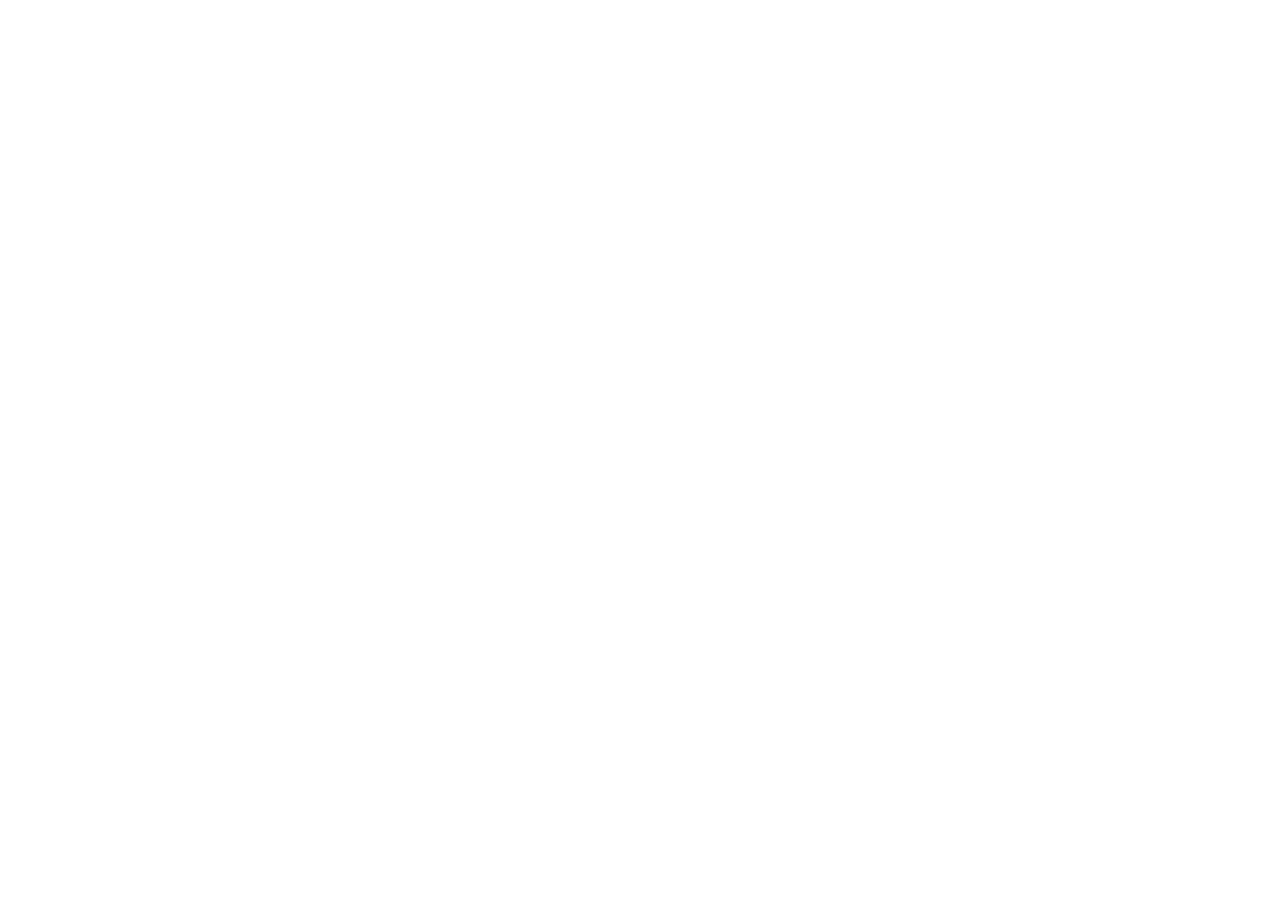
==== page1.html @ d2fad9b5 "Create page1.html" ====
<!DOCTYPE html>
<html>
<head>
    <meta charset='utf-8' />
    <title>Distant Boi</title>
    <meta name='viewport' content='initial-scale=1,maximum-scale=1,user-scalable=no' />
    <script src='https://api.tiles.mapbox.com/mapbox-gl-js/v0.48.0/mapbox-gl.js'></script>
    <link href='https://api.tiles.mapbox.com/mapbox-gl-js/v0.48.0/mapbox-gl.css' rel='stylesheet' />
    <style>
        body { margin:0; padding:0; }
        #map { position: absolute; top:0px; left:0px; bottom:0px; width:100%; }
    </style>
</head>

</div>
    
    <body>
    
    <div id='map'></div>
<script>
mapboxgl.accessToken = 'pk.eyJ1IjoiZWFzdGVybndpbmRzIiwiYSI6ImNqbHQ1bHpyODA0cWQza29naWN6aWx5dnUifQ.sowFJQvWdmcsz4U2dzfqAw';
var map = new mapboxgl.Map({
    container: 'map', // container id
    style: 'mapbox://styles/mapbox/light-v9', // stylesheet location
    center: [151.105105, -33.875002], // starting position [lng, lat]
    zoom: 17, // starting zoom
    pitch: 60, 
    bearing: -17.6
});
map.on('load', function() {
    // Insert the layer beneath any symbol layer.
    var layers = map.getStyle().layers;
    var labelLayerId;
    for (var i = 0; i < layers.length; i++) {
        if (layers[i].type === 'symbol' && layers[i].layout['text-field']) {
            labelLayerId = layers[i].id;
            break;
        }
    }
 map.addLayer({
        "id": "data",
        "type": "fill-extrusion",
        "source": {
            'type': 'geojson',
            'data': './Boi2.geojson'
        },
        'layout': {
            'visibility': 'visible'
            },
        'paint': {
                'fill-extrusion-color' : {
                    'property': 'colour',
                    'type': 'identity'
                },
                'fill-extrusion-height' : {
                    'type': 'identity',
                    'property': 'height'
                },
                'fill-extrusion-base' : {
                    'type': 'identity',
                    'property': 'base_height'
                },
                 'fill-extrusion-opacity': 1
            }
    });
    map.addLayer({
        'id': '3d-buildings',
        'source': 'composite',
        'source-layer': 'building',
        'filter': ['==', 'extrude', 'true'],
        'type': 'fill-extrusion',
        'minzoom': 15,
        'paint': {
            'fill-extrusion-color': '#aaa',
            // use an 'interpolate' expression to add a smooth transition effect to the
            // buildings as the user zooms in
            'fill-extrusion-height': [
                "interpolate", ["linear"], ["zoom"],
                15, 0,
                15.05, ["get", "height"]
            ],
            'fill-extrusion-base': [
                "interpolate", ["linear"], ["zoom"],
                15, 0,
                15.05, ["get", "min_height"]
            ],
            'fill-extrusion-opacity': .6
        }
    }, labelLayerId);
});
</script>

</body>
</html>
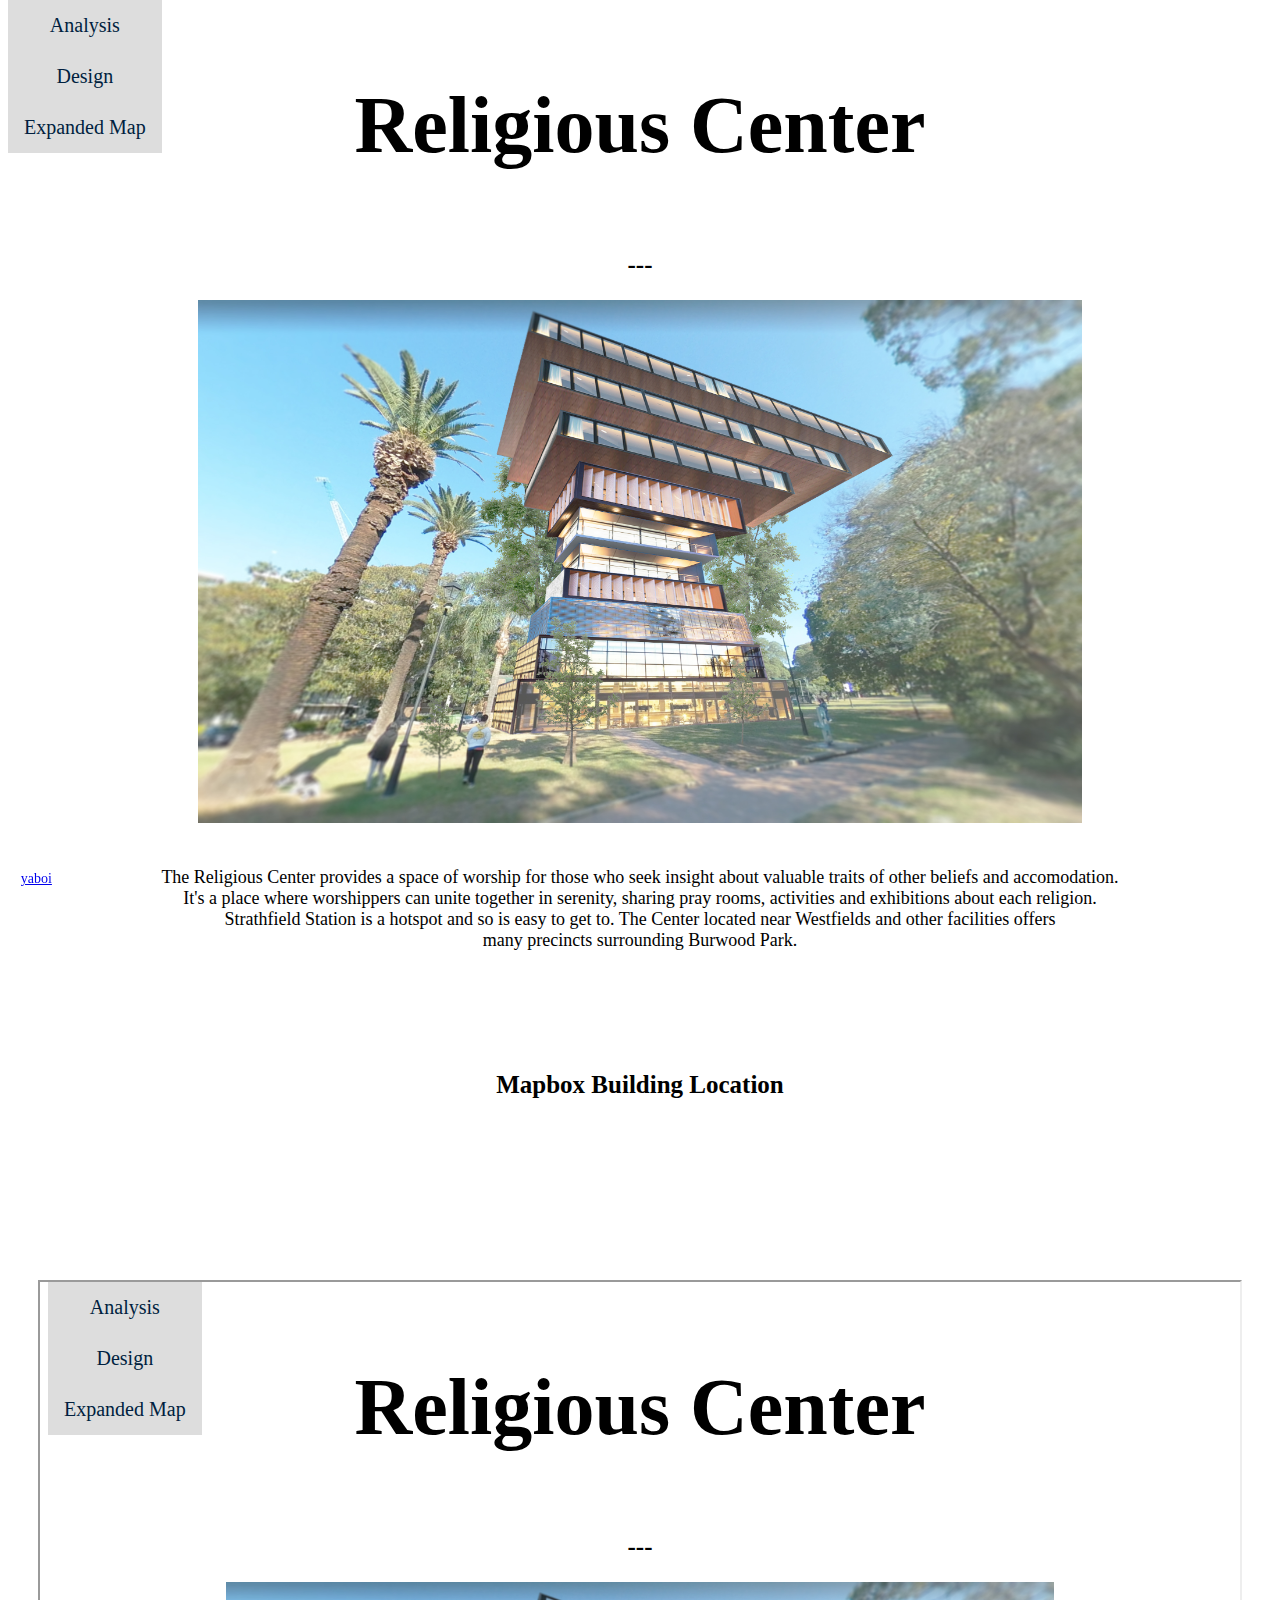
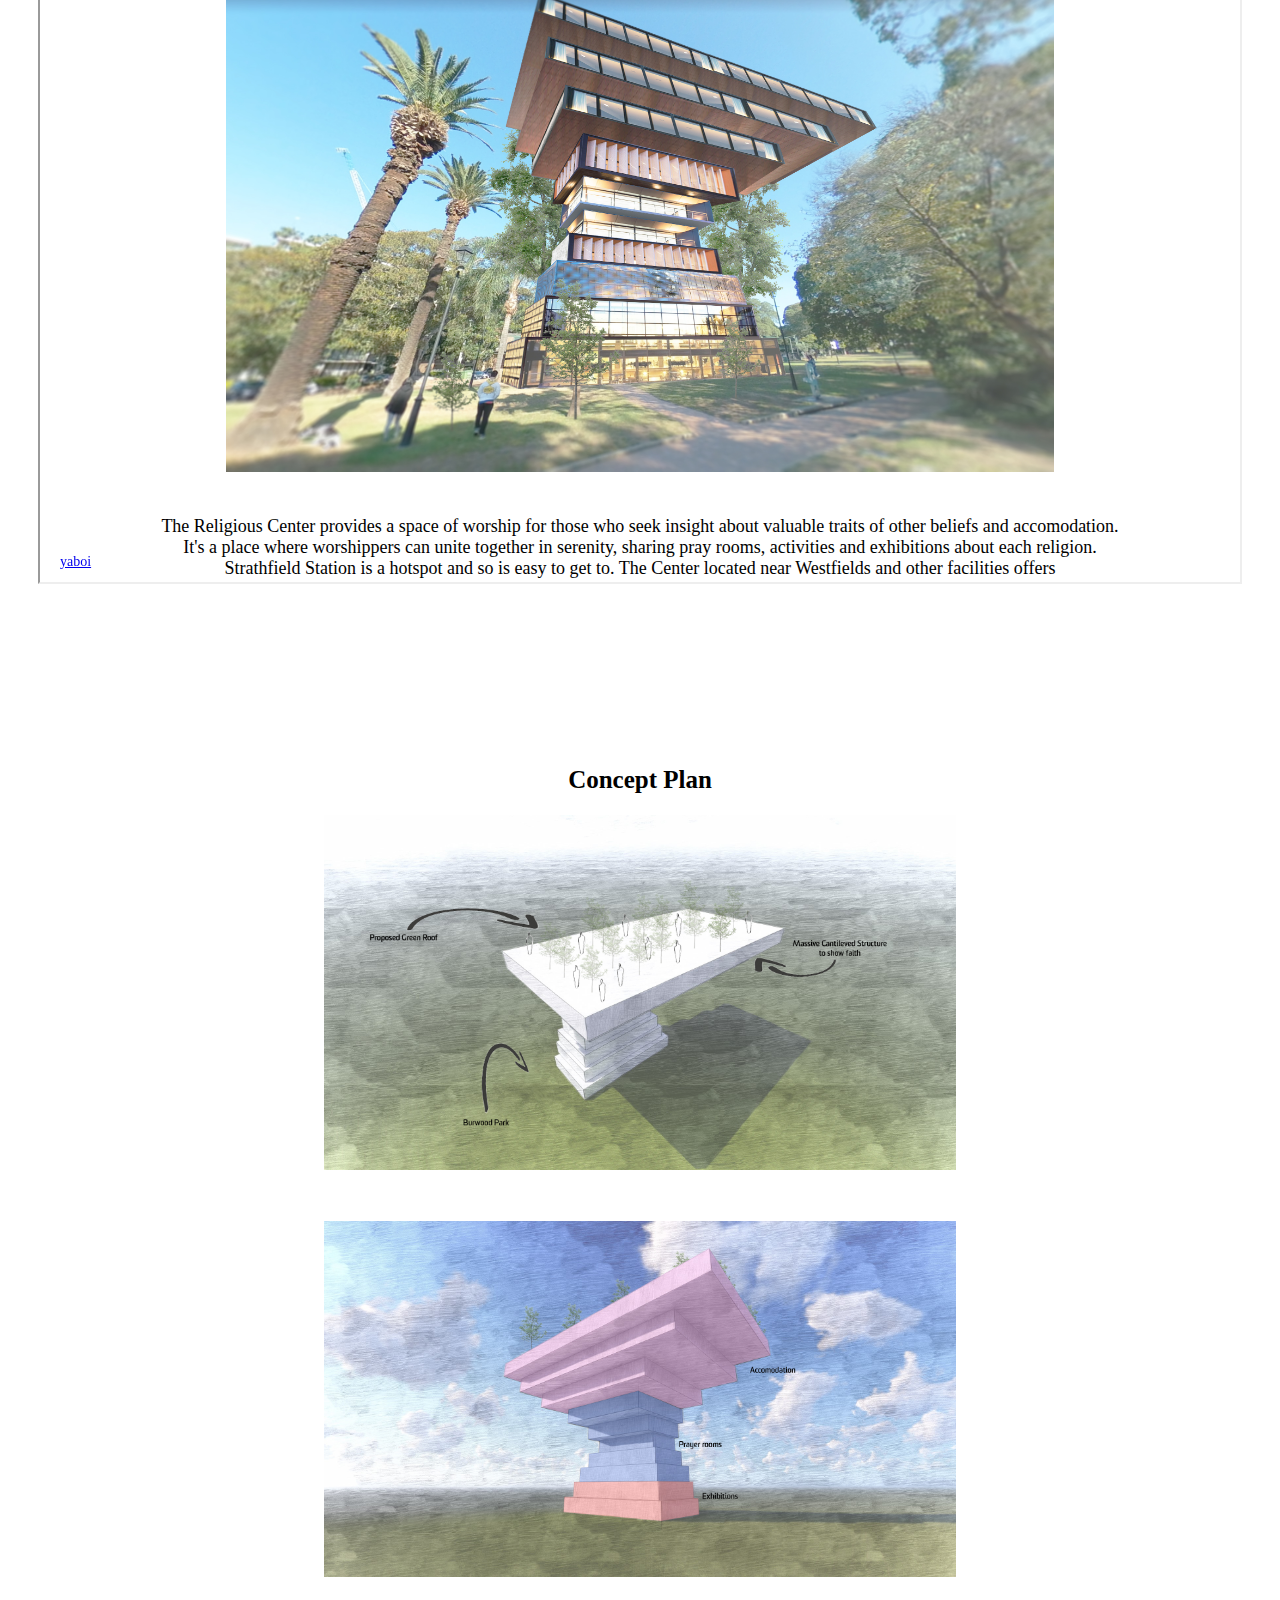
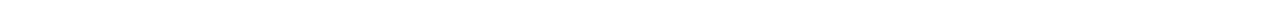
==== commit 9c8d527a: "Rename page3.html to page1.html" ====
--- a/page1.html
+++ b/page1.html
@@ -1,94 +1,63 @@
 <!DOCTYPE html>
 <html>
+
 <head>
-    <meta charset='utf-8' />
-    <title>Distant Boi</title>
-    <meta name='viewport' content='initial-scale=1,maximum-scale=1,user-scalable=no' />
-    <script src='https://api.tiles.mapbox.com/mapbox-gl-js/v0.48.0/mapbox-gl.js'></script>
-    <link href='https://api.tiles.mapbox.com/mapbox-gl-js/v0.48.0/mapbox-gl.css' rel='stylesheet' />
-    <style>
-        body { margin:0; padding:0; }
-        #map { position: absolute; top:0px; left:0px; bottom:0px; width:100%; }
-    </style>
+<link rel="stylesheet" type="text/css" href="style.css"/>
+<title>My first website</title>
 </head>
 
+<body>
+
+ <div class="topnav" id="myTopnav">
+ <a href="index.html">Analysis</a>
+  <a href="page1.html">Design</a>
+  <a href="page2.html">Expanded Map</a>
+
 </div>
-    
-    <body>
-    
-    <div id='map'></div>
-<script>
-mapboxgl.accessToken = 'pk.eyJ1IjoiZWFzdGVybndpbmRzIiwiYSI6ImNqbHQ1bHpyODA0cWQza29naWN6aWx5dnUifQ.sowFJQvWdmcsz4U2dzfqAw';
-var map = new mapboxgl.Map({
-    container: 'map', // container id
-    style: 'mapbox://styles/mapbox/light-v9', // stylesheet location
-    center: [151.105105, -33.875002], // starting position [lng, lat]
-    zoom: 17, // starting zoom
-    pitch: 60, 
-    bearing: -17.6
-});
-map.on('load', function() {
-    // Insert the layer beneath any symbol layer.
-    var layers = map.getStyle().layers;
-    var labelLayerId;
-    for (var i = 0; i < layers.length; i++) {
-        if (layers[i].type === 'symbol' && layers[i].layout['text-field']) {
-            labelLayerId = layers[i].id;
-            break;
-        }
-    }
- map.addLayer({
-        "id": "data",
-        "type": "fill-extrusion",
-        "source": {
-            'type': 'geojson',
-            'data': './Boi2.geojson'
-        },
-        'layout': {
-            'visibility': 'visible'
-            },
-        'paint': {
-                'fill-extrusion-color' : {
-                    'property': 'colour',
-                    'type': 'identity'
-                },
-                'fill-extrusion-height' : {
-                    'type': 'identity',
-                    'property': 'height'
-                },
-                'fill-extrusion-base' : {
-                    'type': 'identity',
-                    'property': 'base_height'
-                },
-                 'fill-extrusion-opacity': 1
-            }
-    });
-    map.addLayer({
-        'id': '3d-buildings',
-        'source': 'composite',
-        'source-layer': 'building',
-        'filter': ['==', 'extrude', 'true'],
-        'type': 'fill-extrusion',
-        'minzoom': 15,
-        'paint': {
-            'fill-extrusion-color': '#aaa',
-            // use an 'interpolate' expression to add a smooth transition effect to the
-            // buildings as the user zooms in
-            'fill-extrusion-height': [
-                "interpolate", ["linear"], ["zoom"],
-                15, 0,
-                15.05, ["get", "height"]
-            ],
-            'fill-extrusion-base': [
-                "interpolate", ["linear"], ["zoom"],
-                15, 0,
-                15.05, ["get", "min_height"]
-            ],
-            'fill-extrusion-opacity': .6
-        }
-    }, labelLayerId);
-});
-</script>
+
+
+ <h3>Religious Center</h3>
+ 
+ <h2>---</h2>
+<p>
+
+<img src="Bro.jpg" alt="image missing!" style="width:70%" /> <br><br>
+
+ <p>   
+The Religious Center provides a space of worship for those who seek insight about valuable traits of other beliefs and accomodation. <br>
+It's a place where worshippers can unite together in serenity, sharing pray rooms, activities and exhibitions about each religion.<br>
+Strathfield Station is a hotspot and so is easy to get to. The Center located near Westfields and other facilities offers<br>
+many precincts surrounding Burwood Park.
+
+ </p>
+<br><br><br>
+ 
+ <h2>Mapbox Building Location</h2> 
+ 
+ <br><br><br>
+   <h3>
+<iframe width="1200" height="900" align="middle" src="page1.html">
+  <p>Your browser does not support iframes.</p>
+</iframe>
+</h3>
+ 
+ <br><br><br>
+ 
+ <h2>Concept Plan</h2> 
+ 
+ 
+<img src="Sk1.jpg" alt="image missing!" style="width:50%" /> <br><br>
+ 
+  <p>   
+
+ 
+<img src="Sk2.jpg" alt="image missing!" style="width:50%" /> <br><br>
+
+ 
+<footer> 
+<a href="https://github.com/Coleron"> yaboi</a>
+</footer>
 
 </body>
+
 </html>
--- a/style.css
+++ b/style.css
@@ -0,0 +1,60 @@
+body {
+	background: url(https://52ways.com/wp-content/uploads/2018/01/MELBOURNE-52-WAYS-cities-grayscale-version.jpg) no-repeat center center fixed; 
+ 	-webkit-background-size: cover;
+  	-moz-background-size: cover;
+	-o-background-size: cover;
+ 	background-size: cover;
+	text-align:center;
+	font-family:Sommet;
+	font-size:24px;
+}
+
+h1 {
+	border-style: clear:both;
+	border-width: 10px;
+	border-color: #CD5C5C;
+	padding: 1%;
+	width: 40%;
+	height:10%;
+	margin:auto;
+}
+
+h2 {
+	font-size: 25px;
+}
+
+h3 {
+	font-size: 80px;
+}
+
+p {
+	font-size:18px;
+}
+
+footer {
+	position:fixed;
+	bottom:0;
+	font-size: 14px;
+	padding: 1%;
+}
+
+.topnav{
+	position:fixed;
+	top:0;
+	background-color: #DDDDDD;
+}
+
+.topnav a {
+	float:center;
+	display:block;
+	color:#001f3f;
+	text-align: center;
+	padding:14px 16px;
+	text-decoration: none;
+	font-size:20px;
+}
+
+.topnav a:hover {
+	background-color: #001f3f;
+	color: ;
+}
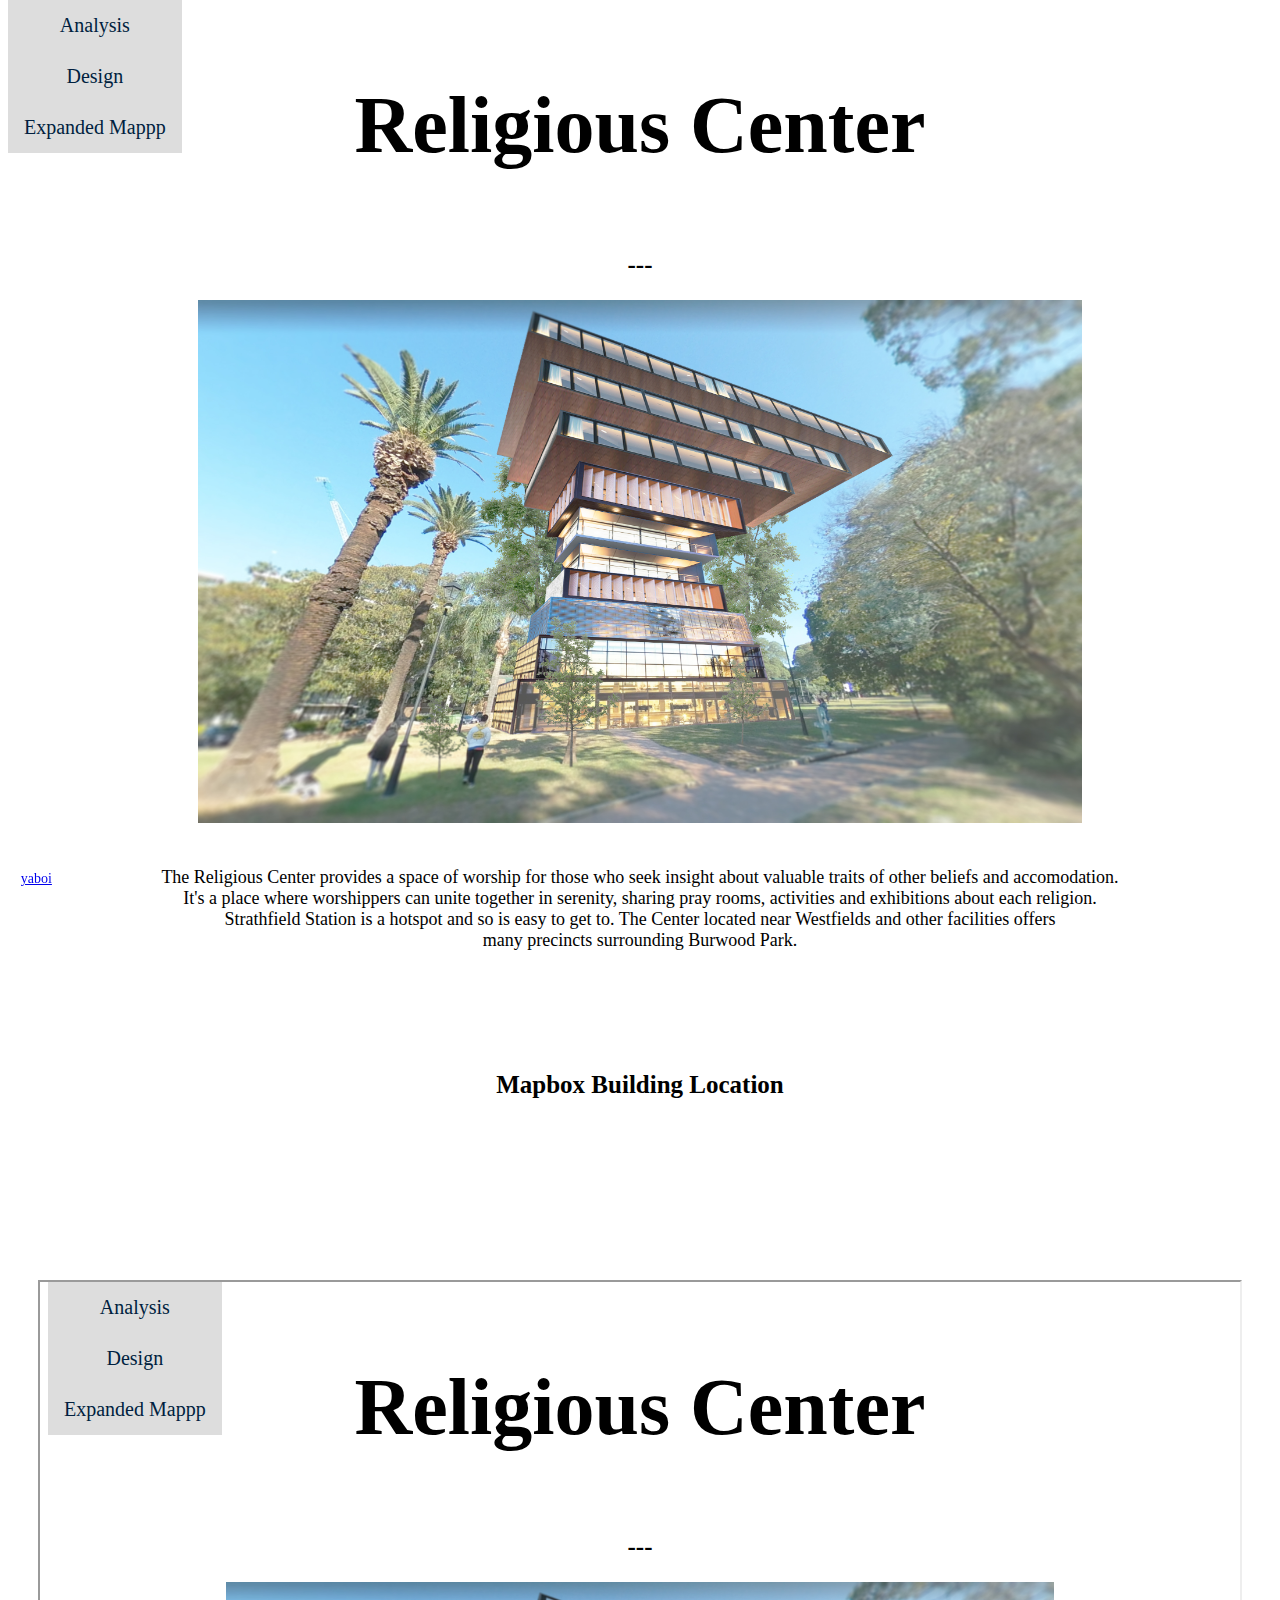
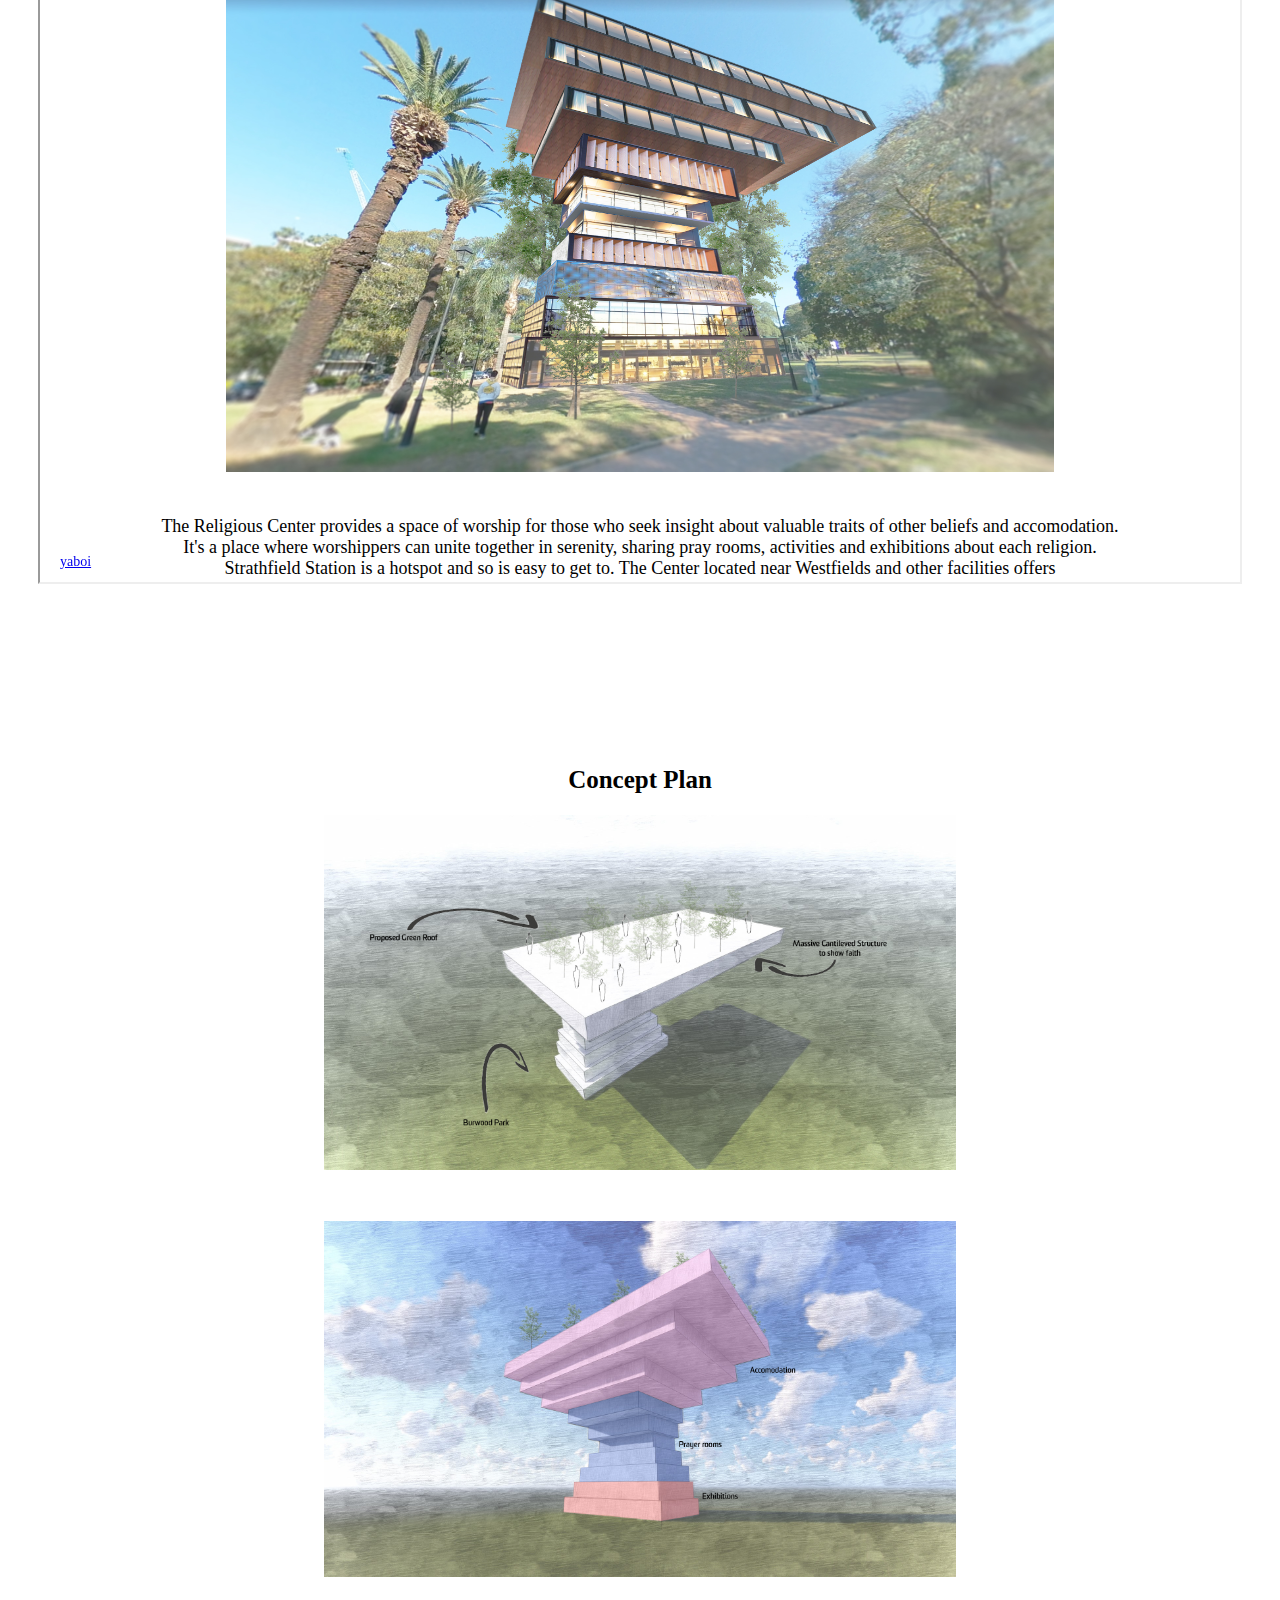
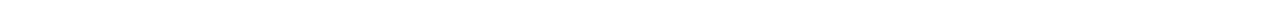
==== commit 7ecf47f2: "Update page1.html" ====
--- a/page1.html
+++ b/page1.html
@@ -11,7 +11,7 @@
  <div class="topnav" id="myTopnav">
  <a href="index.html">Analysis</a>
   <a href="page1.html">Design</a>
-  <a href="page2.html">Expanded Map</a>
+  <a href="page2.html">Expanded Mappp</a>
 
 </div>
 
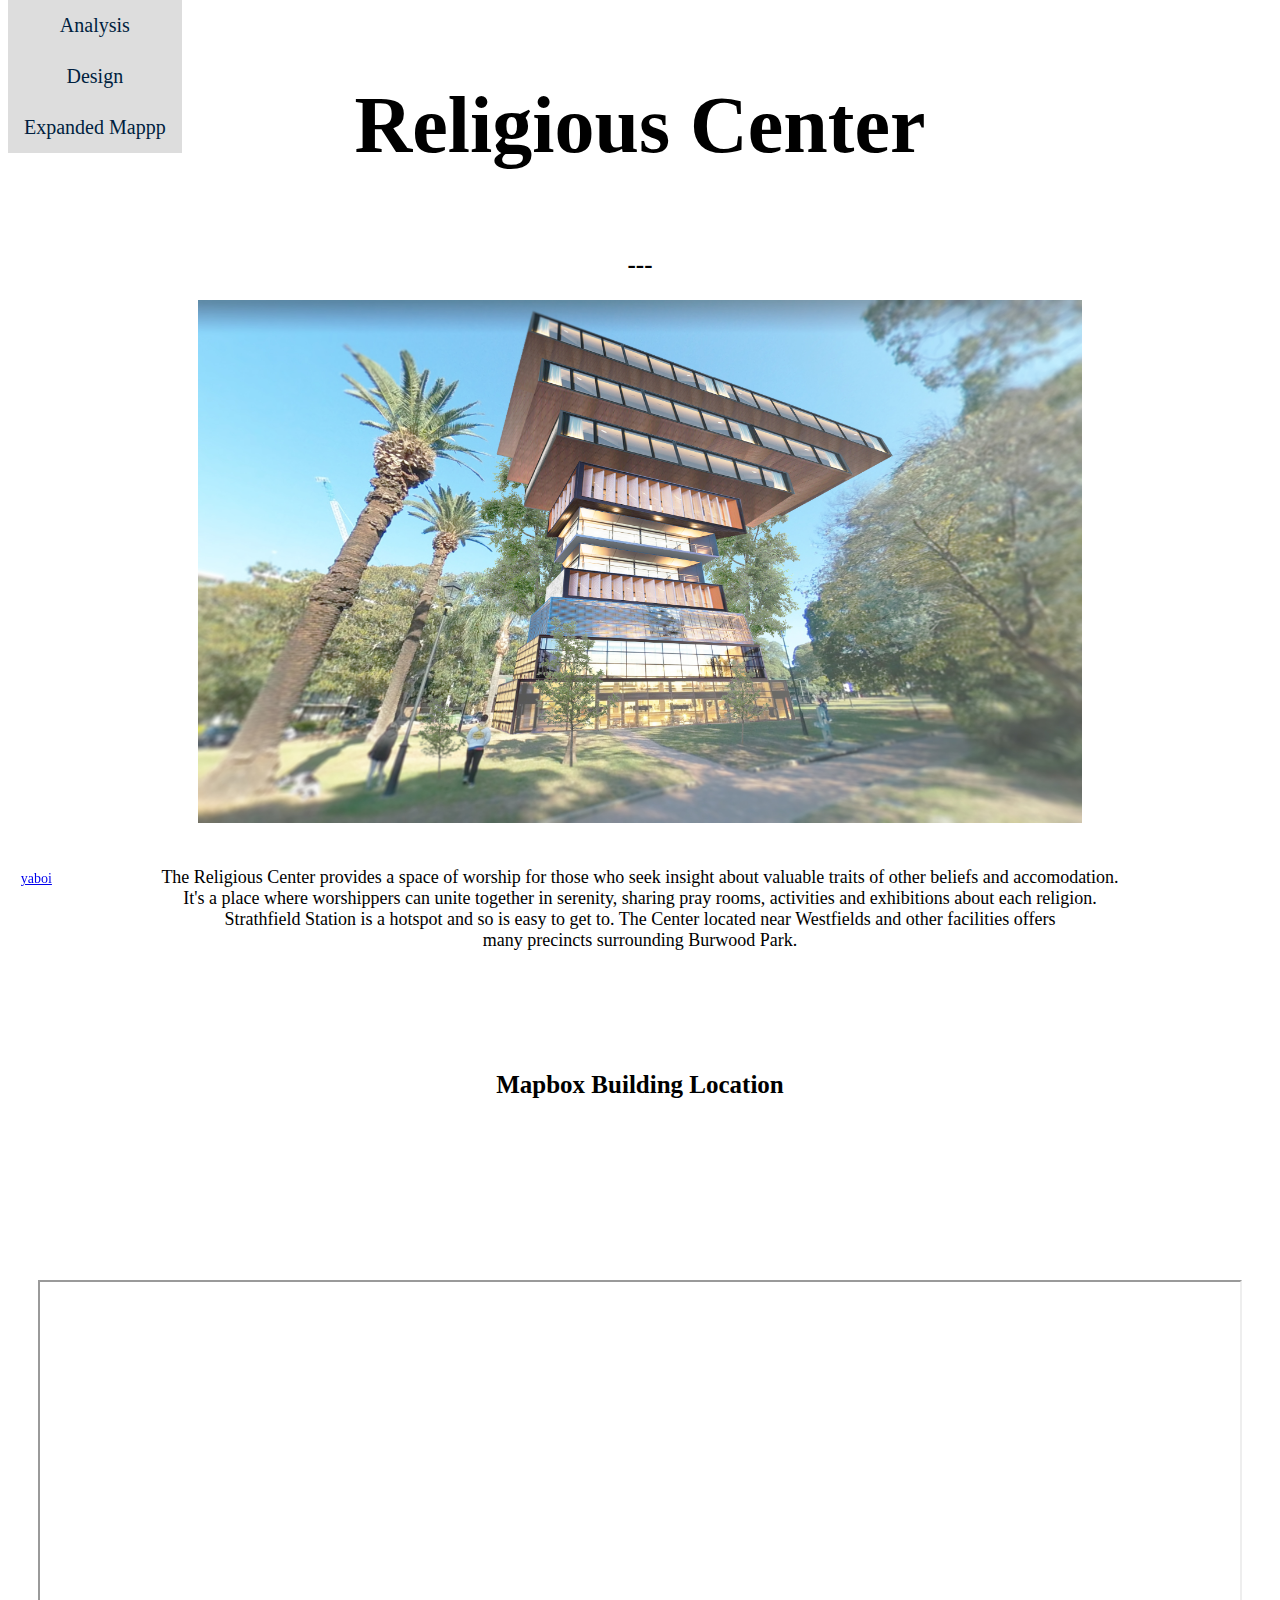
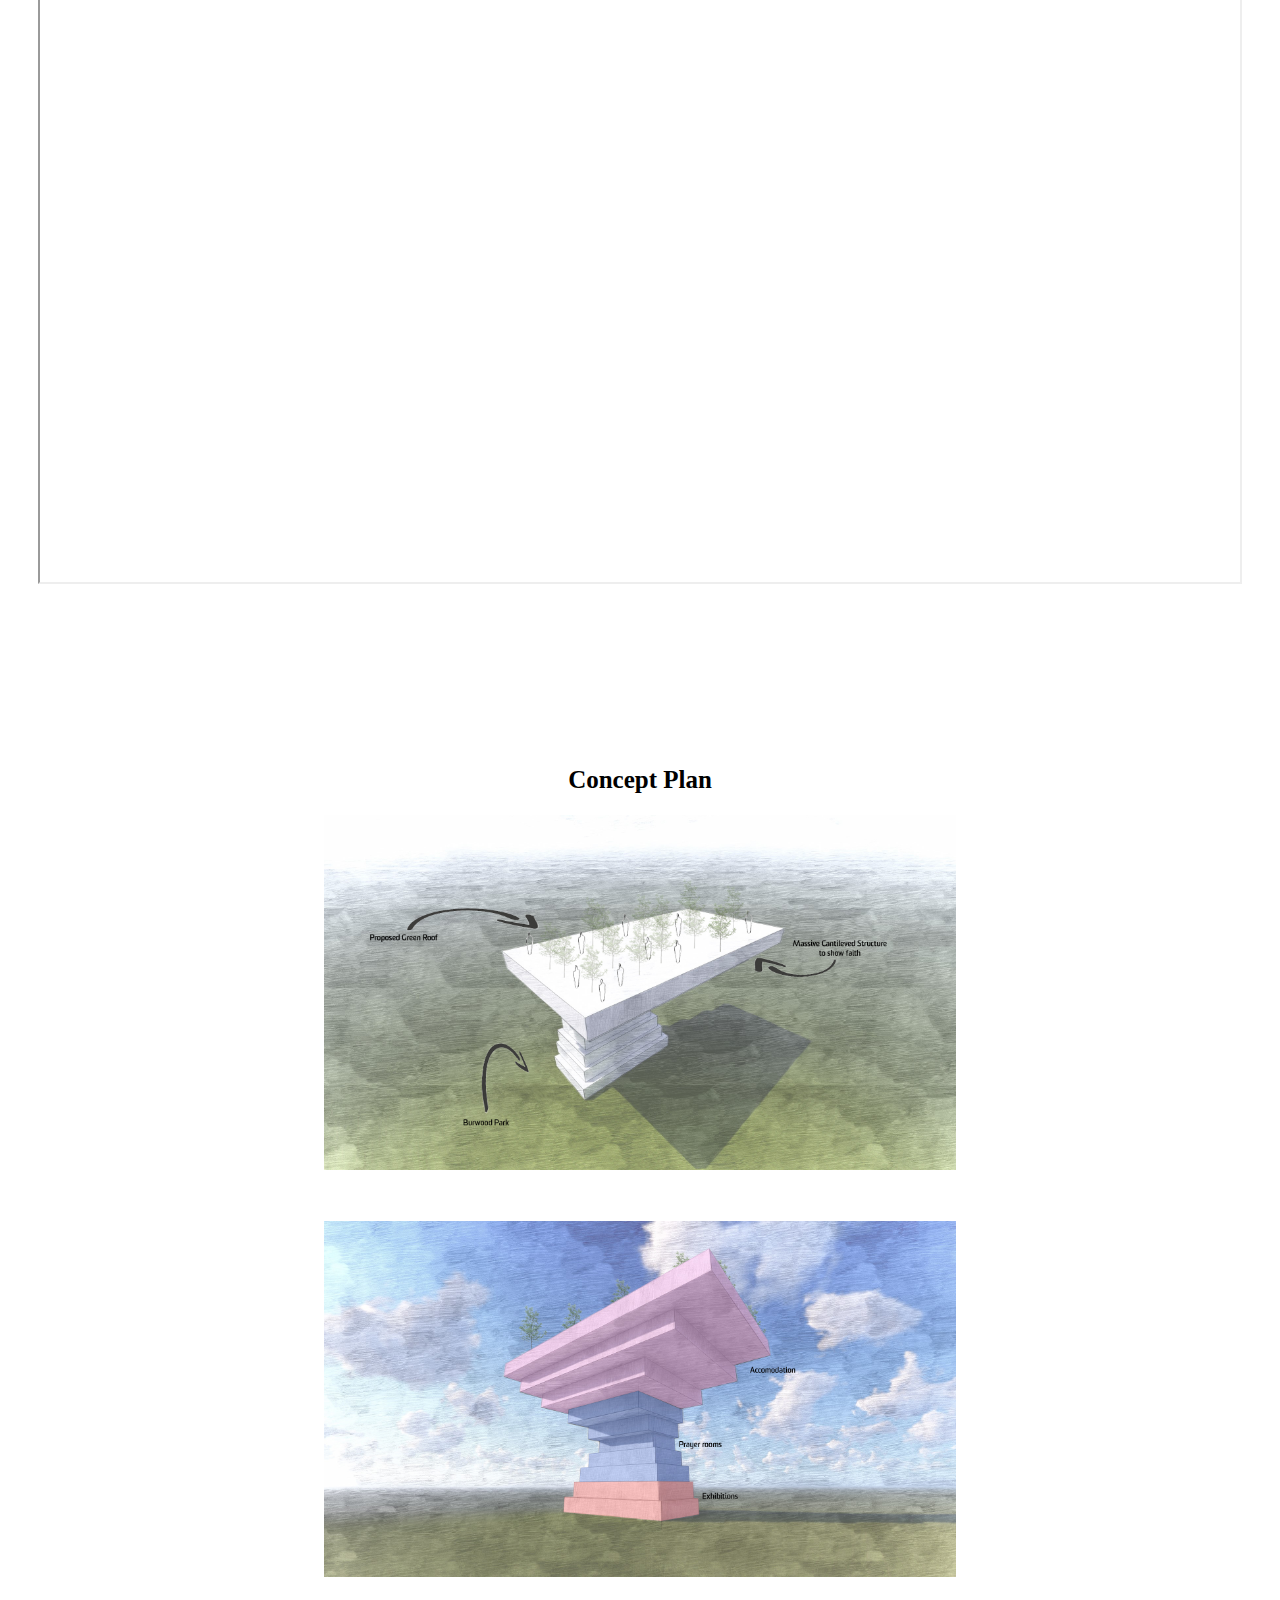
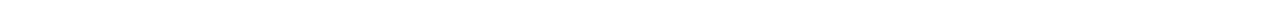
==== commit 48b4b126: "Update page1.html" ====
--- a/page1.html
+++ b/page1.html
@@ -36,7 +36,7 @@
  
  <br><br><br>
    <h3>
-<iframe width="1200" height="900" align="middle" src="page1.html">
+<iframe width="1200" height="900" align="middle" src="page2.html">
   <p>Your browser does not support iframes.</p>
 </iframe>
 </h3>
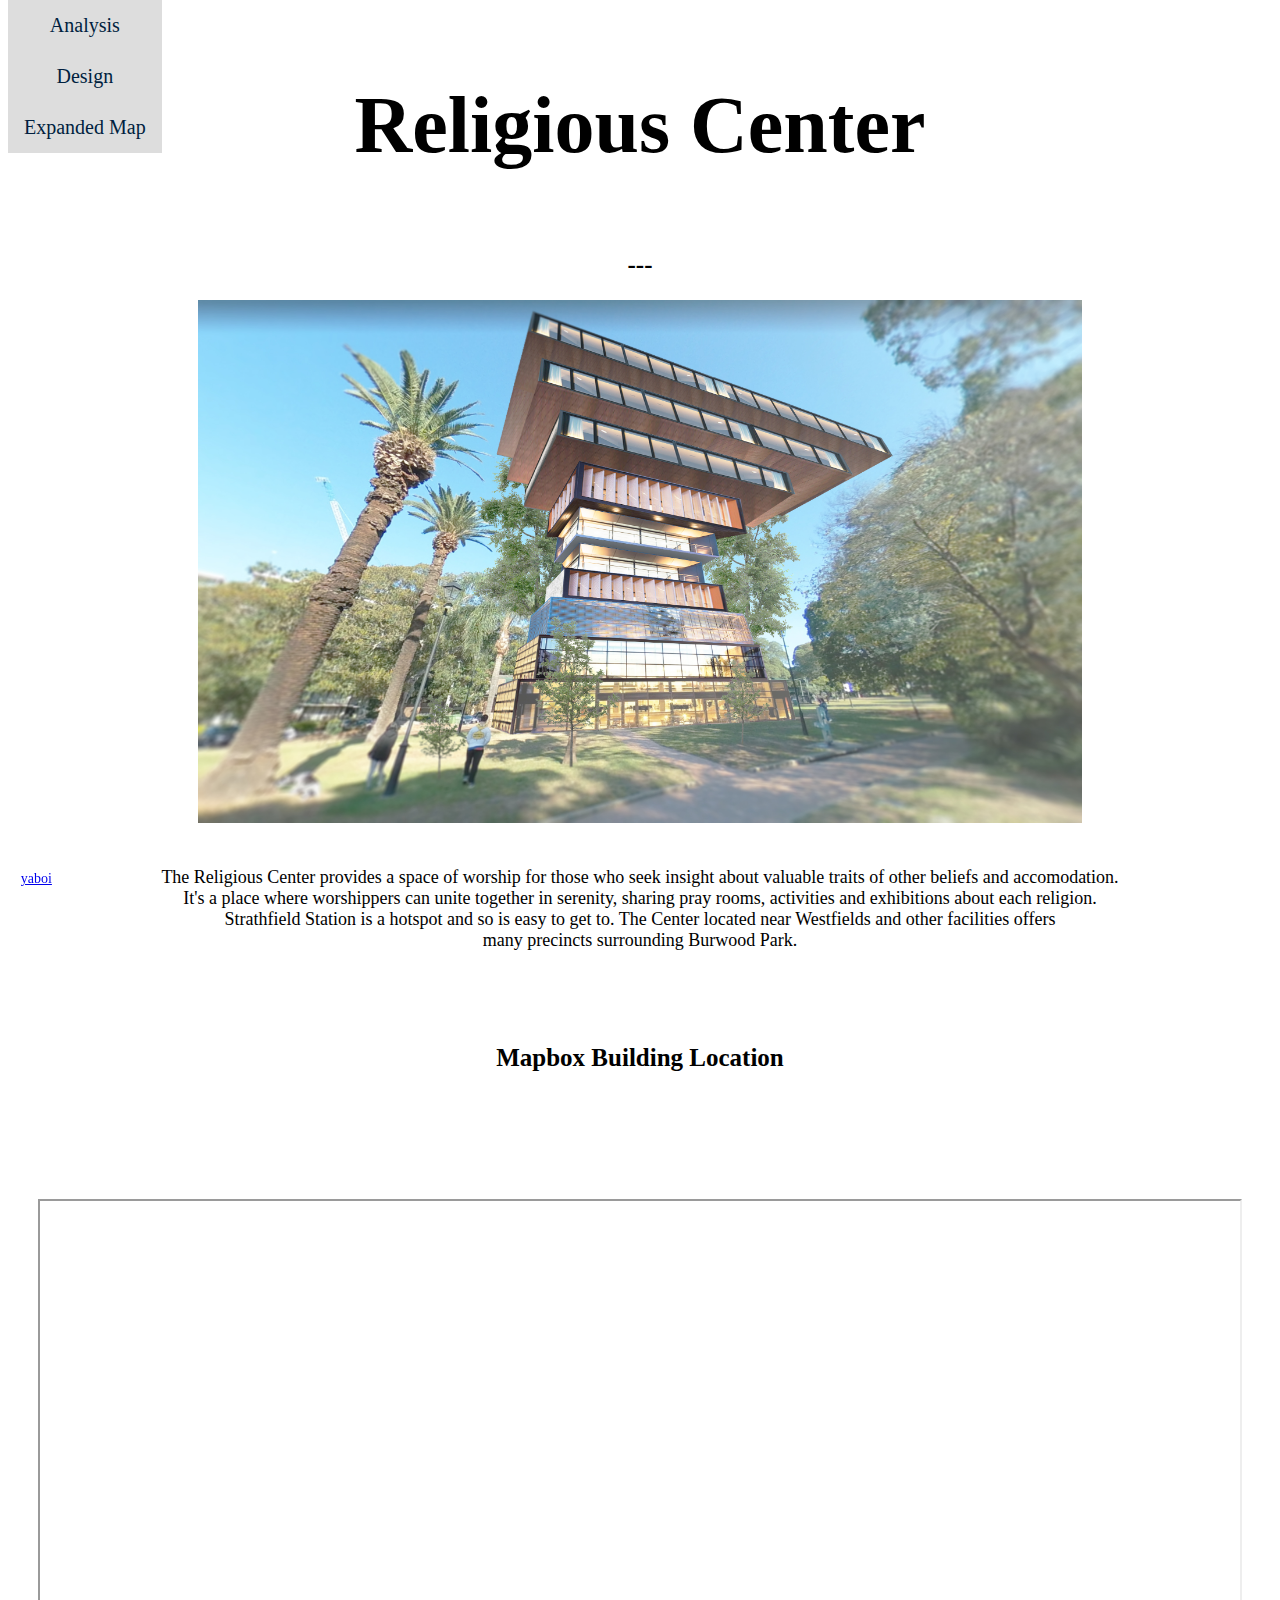
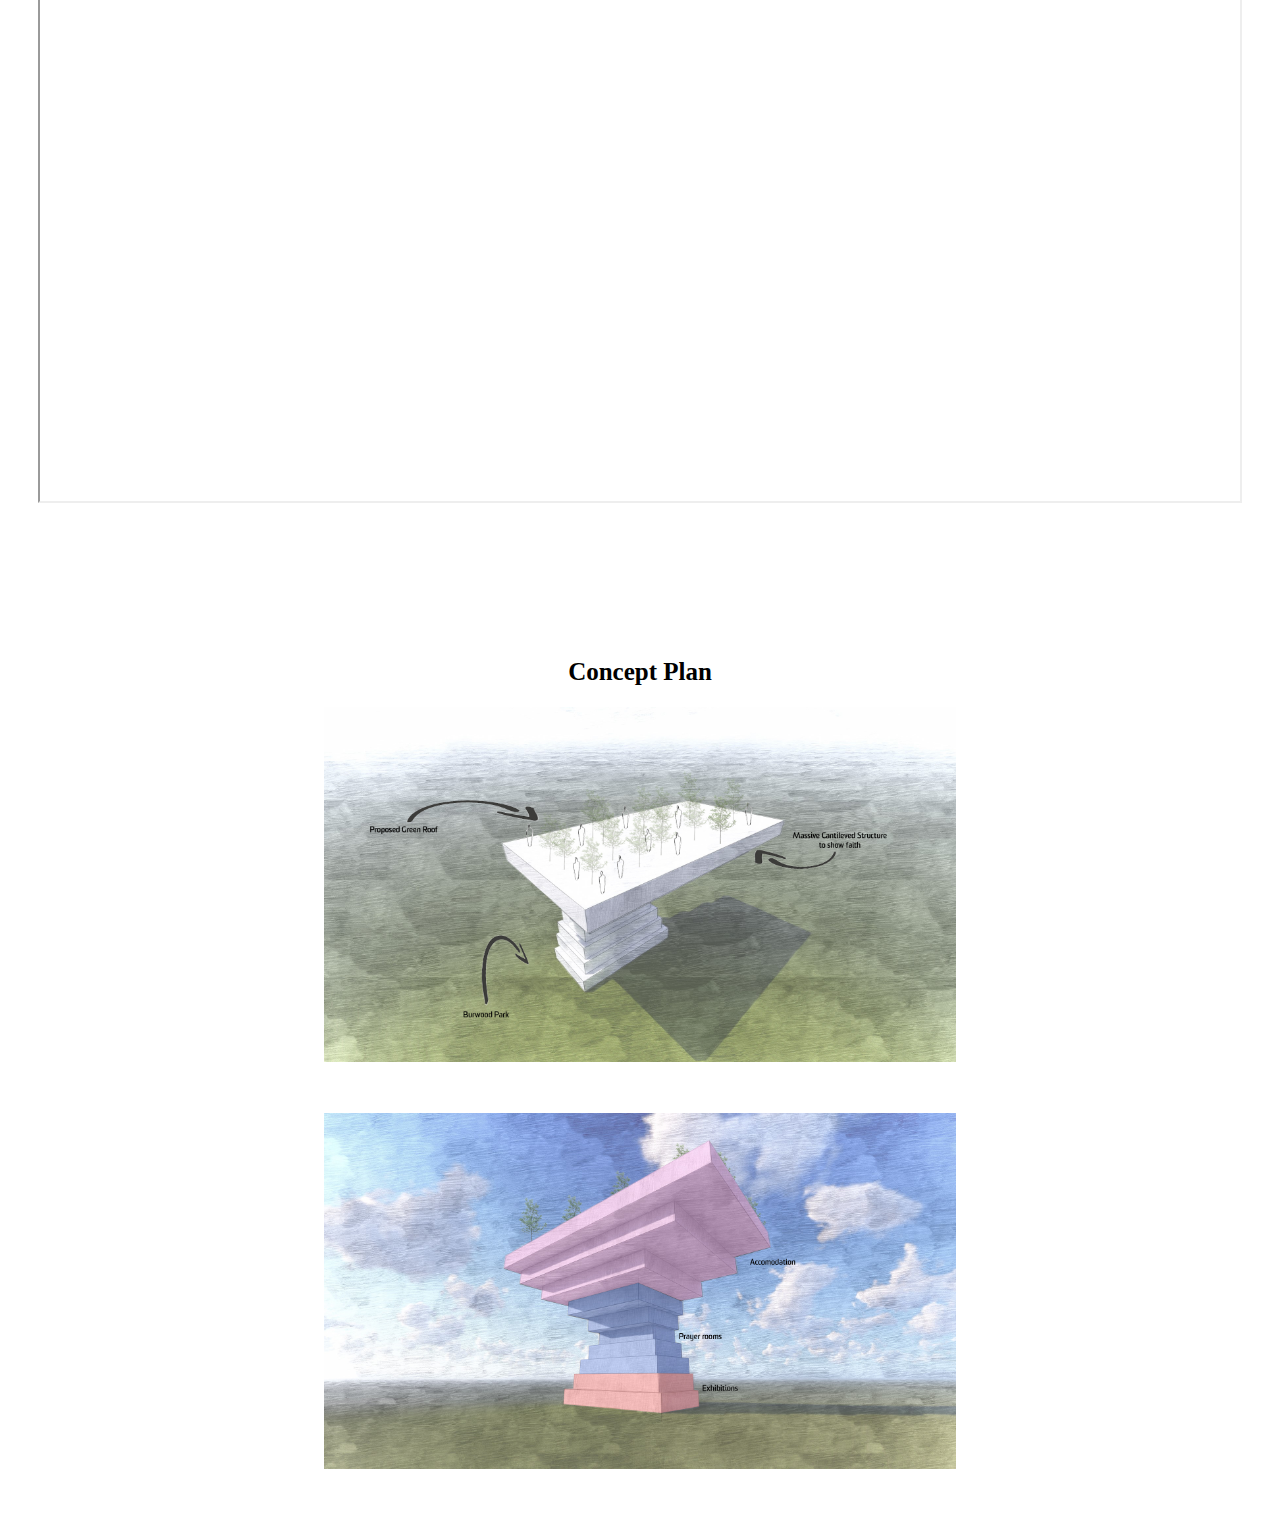
==== commit 3bc224ed: "Update page1.html" ====
--- a/page1.html
+++ b/page1.html
@@ -3,7 +3,7 @@
 
 <head>
 <link rel="stylesheet" type="text/css" href="style.css"/>
-<title>My first website</title>
+<title>Design Boi</title>
 </head>
 
 <body>
@@ -11,7 +11,7 @@
  <div class="topnav" id="myTopnav">
  <a href="index.html">Analysis</a>
   <a href="page1.html">Design</a>
-  <a href="page2.html">Expanded Mappp</a>
+  <a href="page2.html">Expanded Map</a>
 
 </div>
 
@@ -30,18 +30,18 @@
 many precincts surrounding Burwood Park.
 
  </p>
-<br><br><br>
+<br><br>
  
  <h2>Mapbox Building Location</h2> 
  
- <br><br><br>
+ <br>
    <h3>
 <iframe width="1200" height="900" align="middle" src="page2.html">
   <p>Your browser does not support iframes.</p>
 </iframe>
 </h3>
  
- <br><br><br>
+ <br><br>
  
  <h2>Concept Plan</h2> 
  
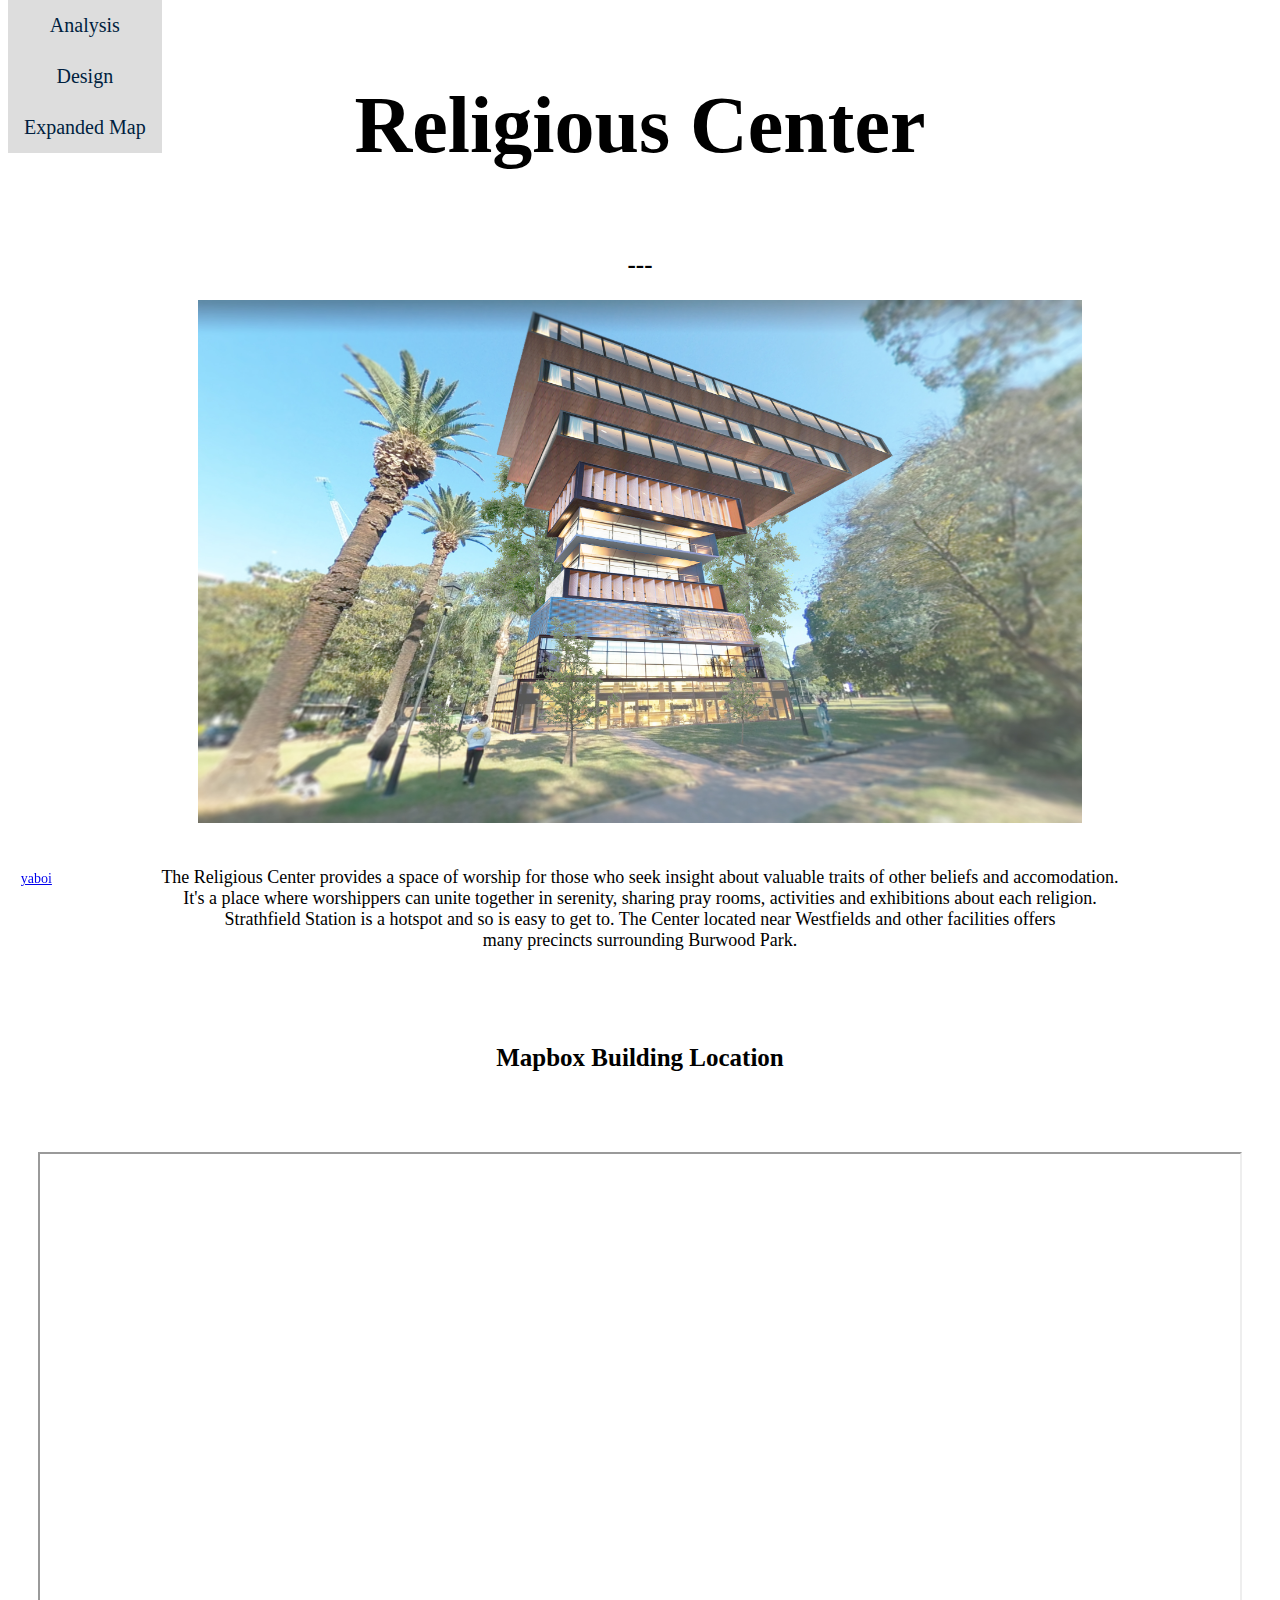
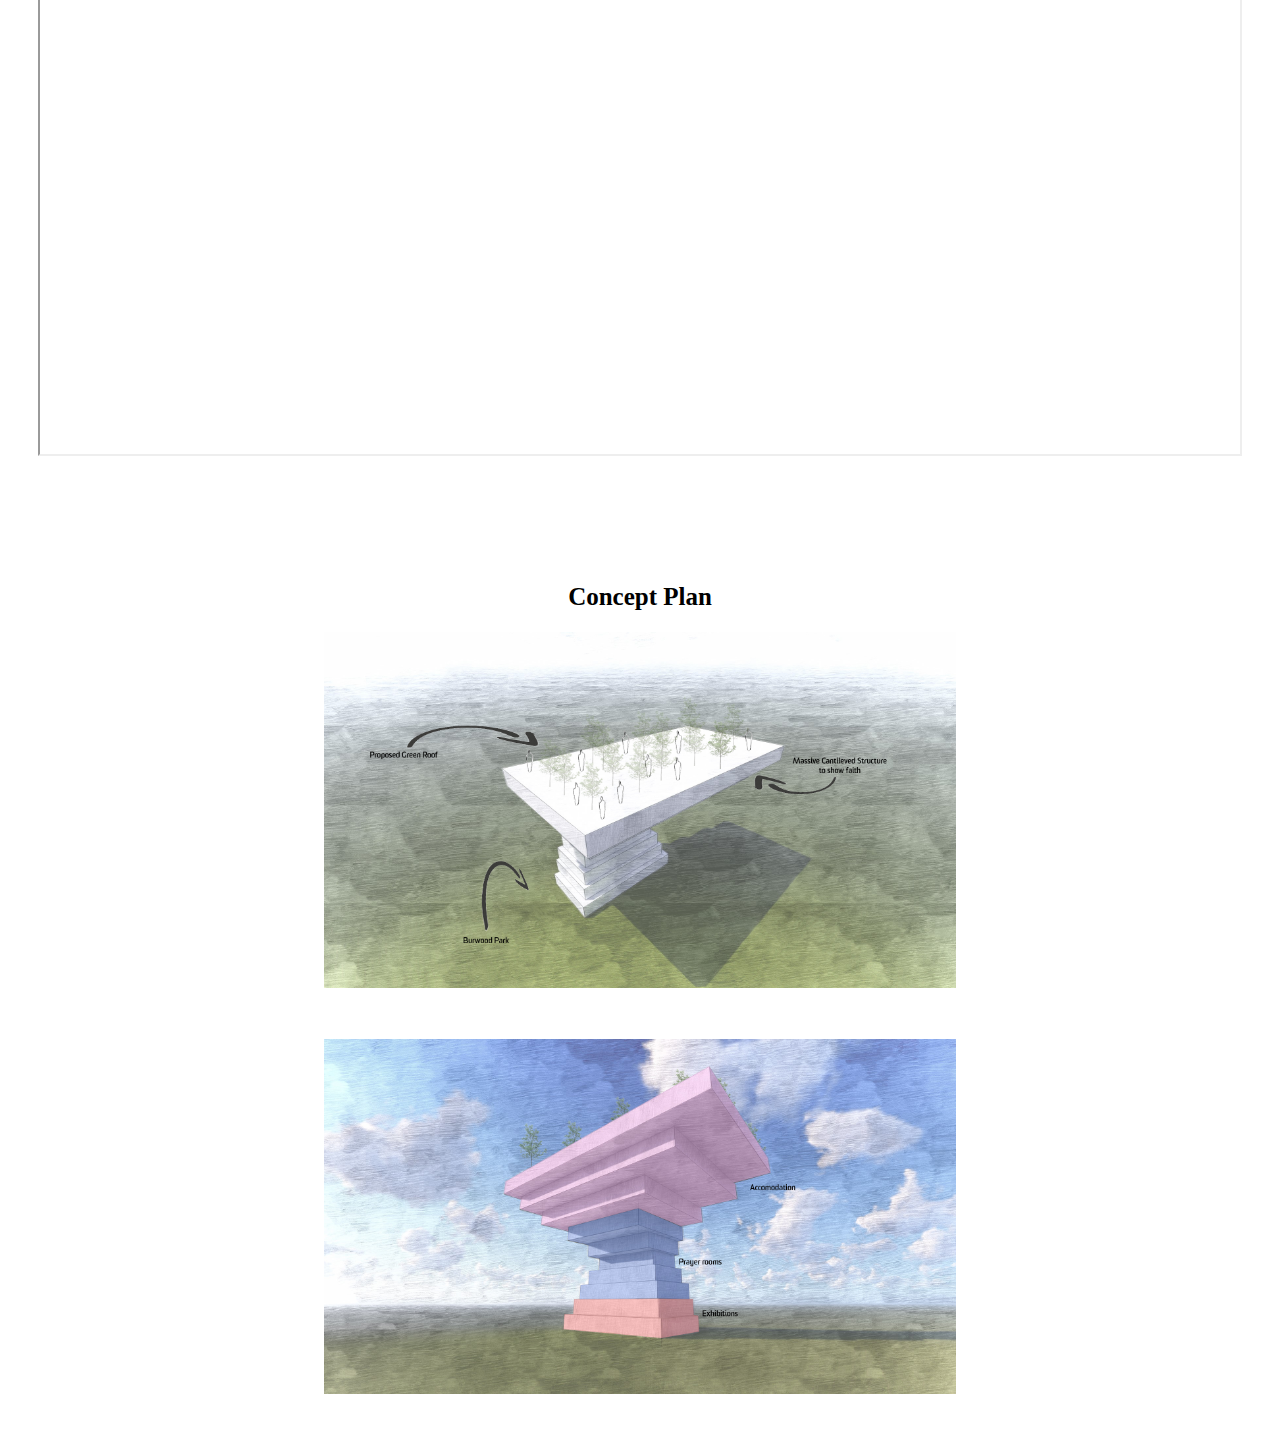
==== commit b198f6cb: "Update page1.html" ====
--- a/page1.html
+++ b/page1.html
@@ -34,14 +34,13 @@
  
  <h2>Mapbox Building Location</h2> 
  
- <br>
    <h3>
 <iframe width="1200" height="900" align="middle" src="page2.html">
   <p>Your browser does not support iframes.</p>
 </iframe>
 </h3>
  
- <br><br>
+ <br>
  
  <h2>Concept Plan</h2> 
  
--- a/style.css
+++ b/style.css
@@ -1,5 +1,5 @@
 body {
-	background: url(https://52ways.com/wp-content/uploads/2018/01/MELBOURNE-52-WAYS-cities-grayscale-version.jpg) no-repeat center center fixed; 
+	background: url(https://c.wallhere.com/photos/d9/a7/1920x1280_px_snow_Trees_white_White_Background_winter-1267115.jpg!d) no-repeat center center fixed; 
  	-webkit-background-size: cover;
   	-moz-background-size: cover;
 	-o-background-size: cover;
